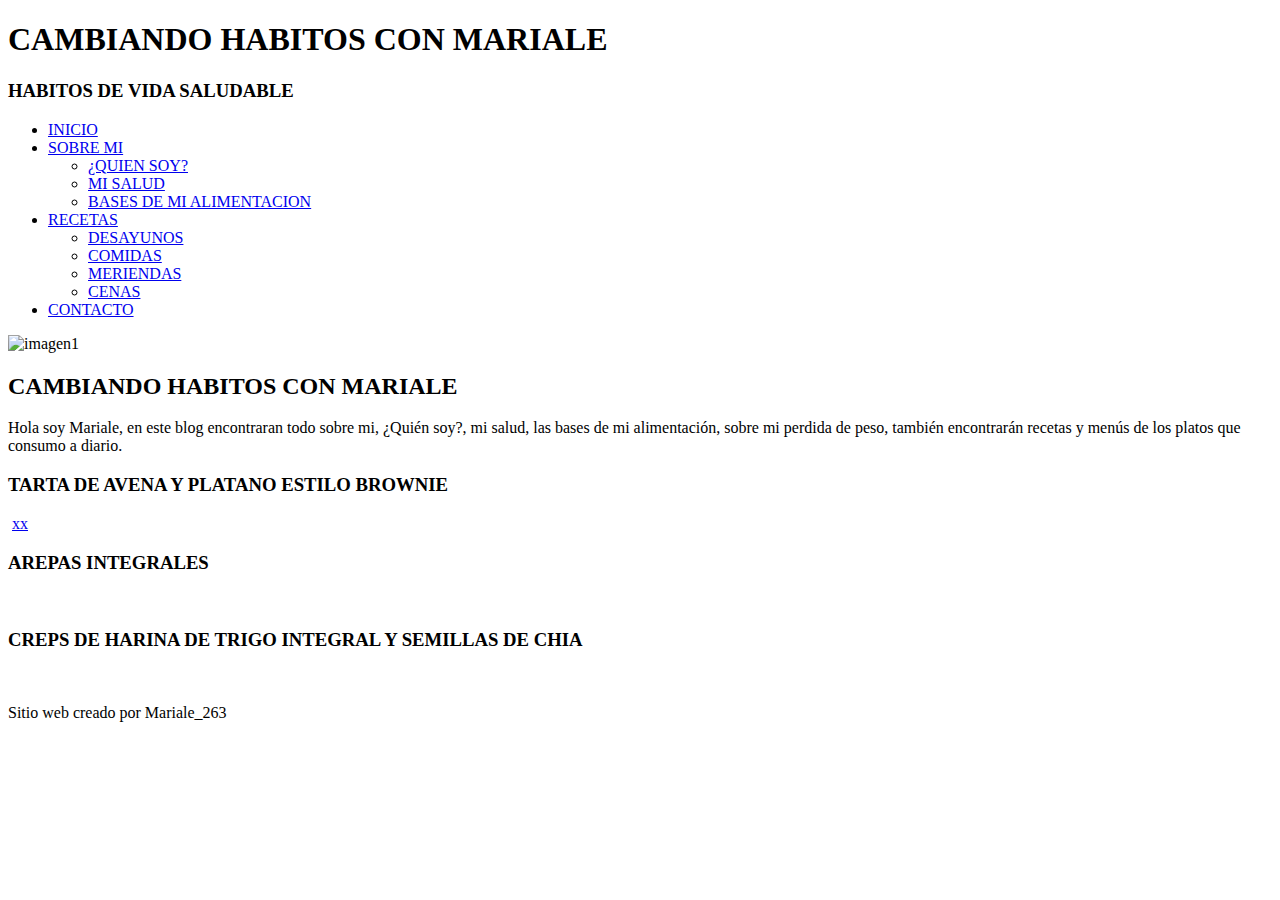
==== application/Index.html @ ed7625b0 "cambie orden de las pestañas" ====
<!DOCTYPE html>
<html lang="es">  
	<head>    
		<title>Cambiando Habitos con Mariale</title>    
		<meta charset="UTF-8">
		<link rel="stylesheet" type="text/css" href="estilos.css" />
	</head>  
	<body> 
		<header>
			<h1>CAMBIANDO HABITOS CON MARIALE</h1>
			<H3>HABITOS DE VIDA SALUDABLE</H3>
		</header>
		<nav>
			<ul class="no-style horizontal">
				<li><a title="incio" href="#">INICIO</a></li>
				<li><a title="sobre mi" href="#">SOBRE MI</a></li>
					<ul class="no-style submenu">
						<li><a title="quien soy" href="#">¿QUIEN SOY?</a></li>
						<li><a title="mi salud" href="#">MI SALUD</a></li>
						<li><a title="bases de mi alimentacion" href="#">BASES DE MI ALIMENTACION</a></li>
					</ul>
				<li><a title="recetas" href="#">RECETAS</a></li>
					<ul class="no-style submenu">
						<li><a title="desayunos" href="#">DESAYUNOS</a></li>
						<li><a title="comidas" href="#">COMIDAS</a></li>
						<li><a title="meriendas" href="#">MERIENDAS</a></li>
						<li><a title="cenas" href="#">CENAS</a></li>
					</ul>
				<li><a title="contacto" href="#">CONTACTO</a></li>
				
			</ul>
		</nav>
		<section>
			<img src="https://cambiandohabitosconmariale.files.wordpress.com/2017/09/cropped-cropped-healthy-2462236_19201.jpg" alt="imagen1"></img>
			<h2>CAMBIANDO HABITOS CON MARIALE</h2>
			<p>
			Hola soy Mariale, en este blog encontraran todo sobre mi, ¿Quién soy?, mi salud, las bases de mi alimentación, sobre mi perdida de peso, 
			también encontrarán recetas y menús de los platos que consumo a diario.
			</p>
		</section>
		<article>
			<div>
				<h3>TARTA DE AVENA Y PLATANO ESTILO BROWNIE</h3>
				<img src="" alt=""></img>
				<a title="tarta de avena y platano estilo brownie" href="#">xx</a>
							
			</div>
			<div>
				<h3>AREPAS INTEGRALES</h3>
				<img src="" alt=""></img>
			</div>
			<div>
				<h3>CREPS DE HARINA DE TRIGO INTEGRAL Y SEMILLAS DE CHIA</h3>
				<img src="" alt=""></img>
			</div>
		</article>
		
		<footer>
			<p>
				Sitio web creado por Mariale_263
			</p>
			
		</footer>
		
		
	</body>
</html>
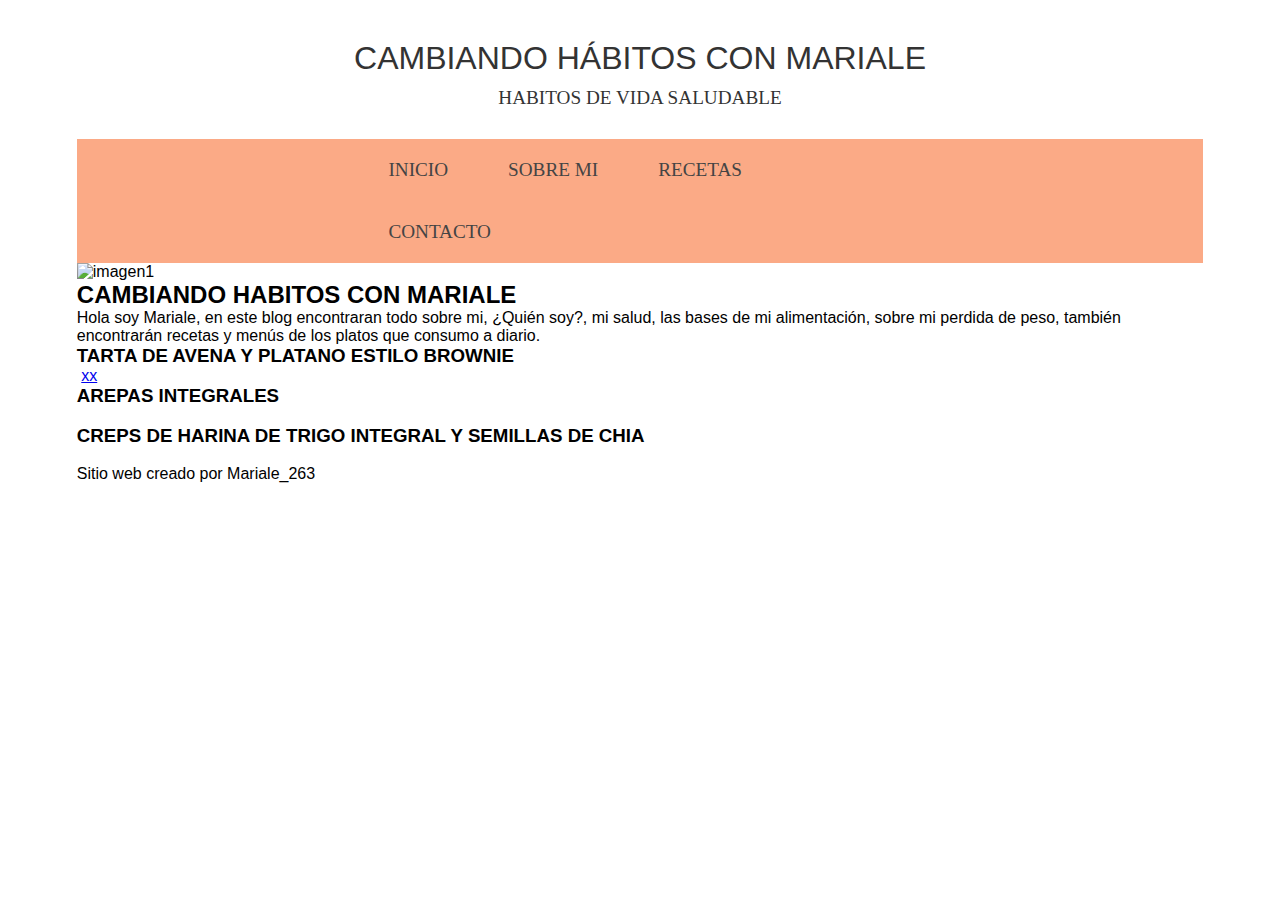
==== commit 5f8bdbb1: "actualio" ====
--- a/application/Index.html
+++ b/application/Index.html
@@ -6,62 +6,76 @@
 		<link rel="stylesheet" type="text/css" href="estilos.css" />
 	</head>  
 	<body> 
-		<header>
-			<h1>CAMBIANDO HABITOS CON MARIALE</h1>
-			<H3>HABITOS DE VIDA SALUDABLE</H3>
-		</header>
-		<nav>
-			<ul class="no-style horizontal">
-				<li><a title="incio" href="#">INICIO</a></li>
-				<li><a title="sobre mi" href="#">SOBRE MI</a></li>
-					<ul class="no-style submenu">
-						<li><a title="quien soy" href="#">¿QUIEN SOY?</a></li>
-						<li><a title="mi salud" href="#">MI SALUD</a></li>
-						<li><a title="bases de mi alimentacion" href="#">BASES DE MI ALIMENTACION</a></li>
-					</ul>
-				<li><a title="recetas" href="#">RECETAS</a></li>
-					<ul class="no-style submenu">
-						<li><a title="desayunos" href="#">DESAYUNOS</a></li>
-						<li><a title="comidas" href="#">COMIDAS</a></li>
-						<li><a title="meriendas" href="#">MERIENDAS</a></li>
-						<li><a title="cenas" href="#">CENAS</a></li>
-					</ul>
-				<li><a title="contacto" href="#">CONTACTO</a></li>
+		<div class="contenedor">
+			<header>
+				<hgroup>
+						<h1>CAMBIANDO HÁBITOS CON MARIALE</h1>
+						<h3>HABITOS DE VIDA SALUDABLE</h3>
+				</hgroup>	
+
+			</header>
+			<!-- Nuestro menú -->
+			<nav>
+				<ul>
+					<!-- Primer nivel -->
+					<li><a title="Inicio" href="#">INICIO</a></li>
+					<li><a href="#">SOBRE MI</a>
+						<ul class="subnivel">
+							<!-- Segundo nivel -->
+							<li><a href="#">¿Quién soy?</a></li>
+							<li><a href="#">Mi salud</a></li>
+							<li><a href="#">Bases de mi alimentación</a></li>
+						</ul>
+					</li>
+					<li><a href="#">RECETAS</a>
+						<ul class="subnivel">
+							<li><a href="#">Desayunos</a>
+								<ul class="subnivel">
+									<!-- Tercer nivel -->
+									<li><a href="#">Pan</a></li>
+									
+								</ul>
+							</li>
+							<li><a href="#">Comidas</a></li>
+							<li><a href="#">Meriendas</a></li>
+							<li><a href="#">Cenas</a></li>
+						</ul>
+					</li>
+					<li><a href="#">CONTACTO</a></li>               
+				</ul>
+			</nav>
+			<section>
+				<img src="https://cambiandohabitosconmariale.files.wordpress.com/2017/09/cropped-cropped-healthy-2462236_19201.jpg" alt="imagen1"></img>
+				<h2>CAMBIANDO HABITOS CON MARIALE</h2>
+				<p>
+				Hola soy Mariale, en este blog encontraran todo sobre mi, ¿Quién soy?, mi salud, las bases de mi alimentación, sobre mi perdida de peso, 
+				también encontrarán recetas y menús de los platos que consumo a diario.
+				</p>
+			</section>
+			<article>
+				<div>
+					<h3>TARTA DE AVENA Y PLATANO ESTILO BROWNIE</h3>
+					<img src="" alt=""></img>
+					<a title="tarta de avena y platano estilo brownie" href="#">xx</a>
+								
+				</div>
+				<div>
+					<h3>AREPAS INTEGRALES</h3>
+					<img src="" alt=""></img>
+				</div>
+				<div>
+					<h3>CREPS DE HARINA DE TRIGO INTEGRAL Y SEMILLAS DE CHIA</h3>
+					<img src="" alt=""></img>
+				</div>
+			</article>
+			
+			<footer>
+				<p>
+					Sitio web creado por Mariale_263
+				</p>
 				
-			</ul>
-		</nav>
-		<section>
-			<img src="https://cambiandohabitosconmariale.files.wordpress.com/2017/09/cropped-cropped-healthy-2462236_19201.jpg" alt="imagen1"></img>
-			<h2>CAMBIANDO HABITOS CON MARIALE</h2>
-			<p>
-			Hola soy Mariale, en este blog encontraran todo sobre mi, ¿Quién soy?, mi salud, las bases de mi alimentación, sobre mi perdida de peso, 
-			también encontrarán recetas y menús de los platos que consumo a diario.
-			</p>
-		</section>
-		<article>
-			<div>
-				<h3>TARTA DE AVENA Y PLATANO ESTILO BROWNIE</h3>
-				<img src="" alt=""></img>
-				<a title="tarta de avena y platano estilo brownie" href="#">xx</a>
-							
-			</div>
-			<div>
-				<h3>AREPAS INTEGRALES</h3>
-				<img src="" alt=""></img>
-			</div>
-			<div>
-				<h3>CREPS DE HARINA DE TRIGO INTEGRAL Y SEMILLAS DE CHIA</h3>
-				<img src="" alt=""></img>
-			</div>
-		</article>
-		
-		<footer>
-			<p>
-				Sitio web creado por Mariale_263
-			</p>
+			</footer>
 			
-		</footer>
-		
-		
+		</div>
 	</body>
 </html>  --- a/application/estilos.css
+++ b/application/estilos.css
@@ -0,0 +1,165 @@
+*
+{
+    padding: 0;
+    margin: 0;
+}
+
+
+
+html,body
+{
+    font-family: 'oswald', sans-serif, serif;
+	font-size: 100%;
+	background-image: url(https://i0.wp.com/colourlovers.com.s3.amazonaws.com/images/patterns/2503/2503698.png)
+}
+
+.contenedor{
+	width: 88%;
+	margin: 0 auto;
+	
+}
+
+header{
+
+	margin: 0 auto;
+    background-color: white;
+    padding: 30px;
+}
+
+hgroup h1 {
+    text-align: center;
+	font-family: inherit;
+	color: #333333;
+	font-weight: inherit;
+	padding: 10px;
+}
+
+hgroup h3{
+	text-align: center;
+    font-family: "Libre Baskerville",serif;
+    color: #333333;
+    font-weight: inherit;
+    font-size: 1.2em;
+    
+
+}
+
+nav
+{
+    float: left;
+    width: 100%;
+	background-color: #fbaa86;
+	font-family: "Libre Baskerville",serif;;
+   
+}
+ul
+{
+    list-style: none; /*quitamos las viñetas*/
+    margin: 0; /*formateamos los margenes*/
+ 
+}
+li
+{
+    padding: 20px 30px; 
+    background-color: #fbaa86;
+}
+ 
+li > a
+{
+    text-decoration: none;   /*quitamos el subrayado*/
+    color:#444; /*Color fuente*/
+     /* font-weight: 700; Ancho fuente */
+    font-size: 1.2em; /* Tamaño relativo fuente*/
+}
+ 
+/* Nivel 1*/
+nav > ul
+{
+    padding-left: 50%;
+    position: relative;
+    float: left;
+}
+/* Items del nivel 1*/
+nav > ul > li
+{
+    display: inline-block;    
+    right: 50%;
+    float: left;
+    position: relative;
+}
+ 
+/*Hovers*/
+/*nav ul li:hover
+{
+       
+}*/
+
+nav ul li:hover > a
+{
+	
+	color: gray;
+}
+
+.subnivel li a{
+	color: black;
+	
+}
+
+.subnivel li{
+	background-color: rgb(253, 253, 253);
+    padding: 12px 12px 10px 19px;
+    margin: 0px 32px 0px 0px;
+}
+
+.subnivel li:hover {
+    background-color: #efecec;
+}
+
+
+ 
+/*Sub nivel 1*/
+nav ul li > ul 
+{
+    position: absolute;
+    left: 0;
+    top:101%; /* lo posicionamos justo debajo de cada items*/
+    display: none; /*Ocultamos el sub nivel*/
+}
+ 
+/*Sub-items sub-nivel 1*/
+nav ul li > ul li
+{
+    display: block;
+    width: 100%;
+    position: relative;
+}
+/*hover*/
+nav ul li:hover > ul 
+{
+    display: block; /*Cuando se haga hover sobre algun item mostramos el sub-nivel 1*/
+}
+ 
+/* Sub nivel 2*/
+nav ul li ul li > ul 
+{
+    position: absolute;
+    left:100%; /*posicionamos el sub nivel 2 a la derecha del sub nivel 1*/
+    top:0;
+    display: block;
+    width: 100%;
+    display: none;
+    
+}
+ 
+/*Sub-items sub-nivel 2*/
+nav ul li ul li > ul li
+{
+    width: auto; /*Para que se ajuste al padre*/
+    border-left: none; /*Eliminamos bordes heredados*/
+    border-right: none;
+}
+ 
+nav ul li ul li:hover > ul
+{
+    display: block;   /*Mostramos cuando se haga hover sobre un sub-items*/
+}